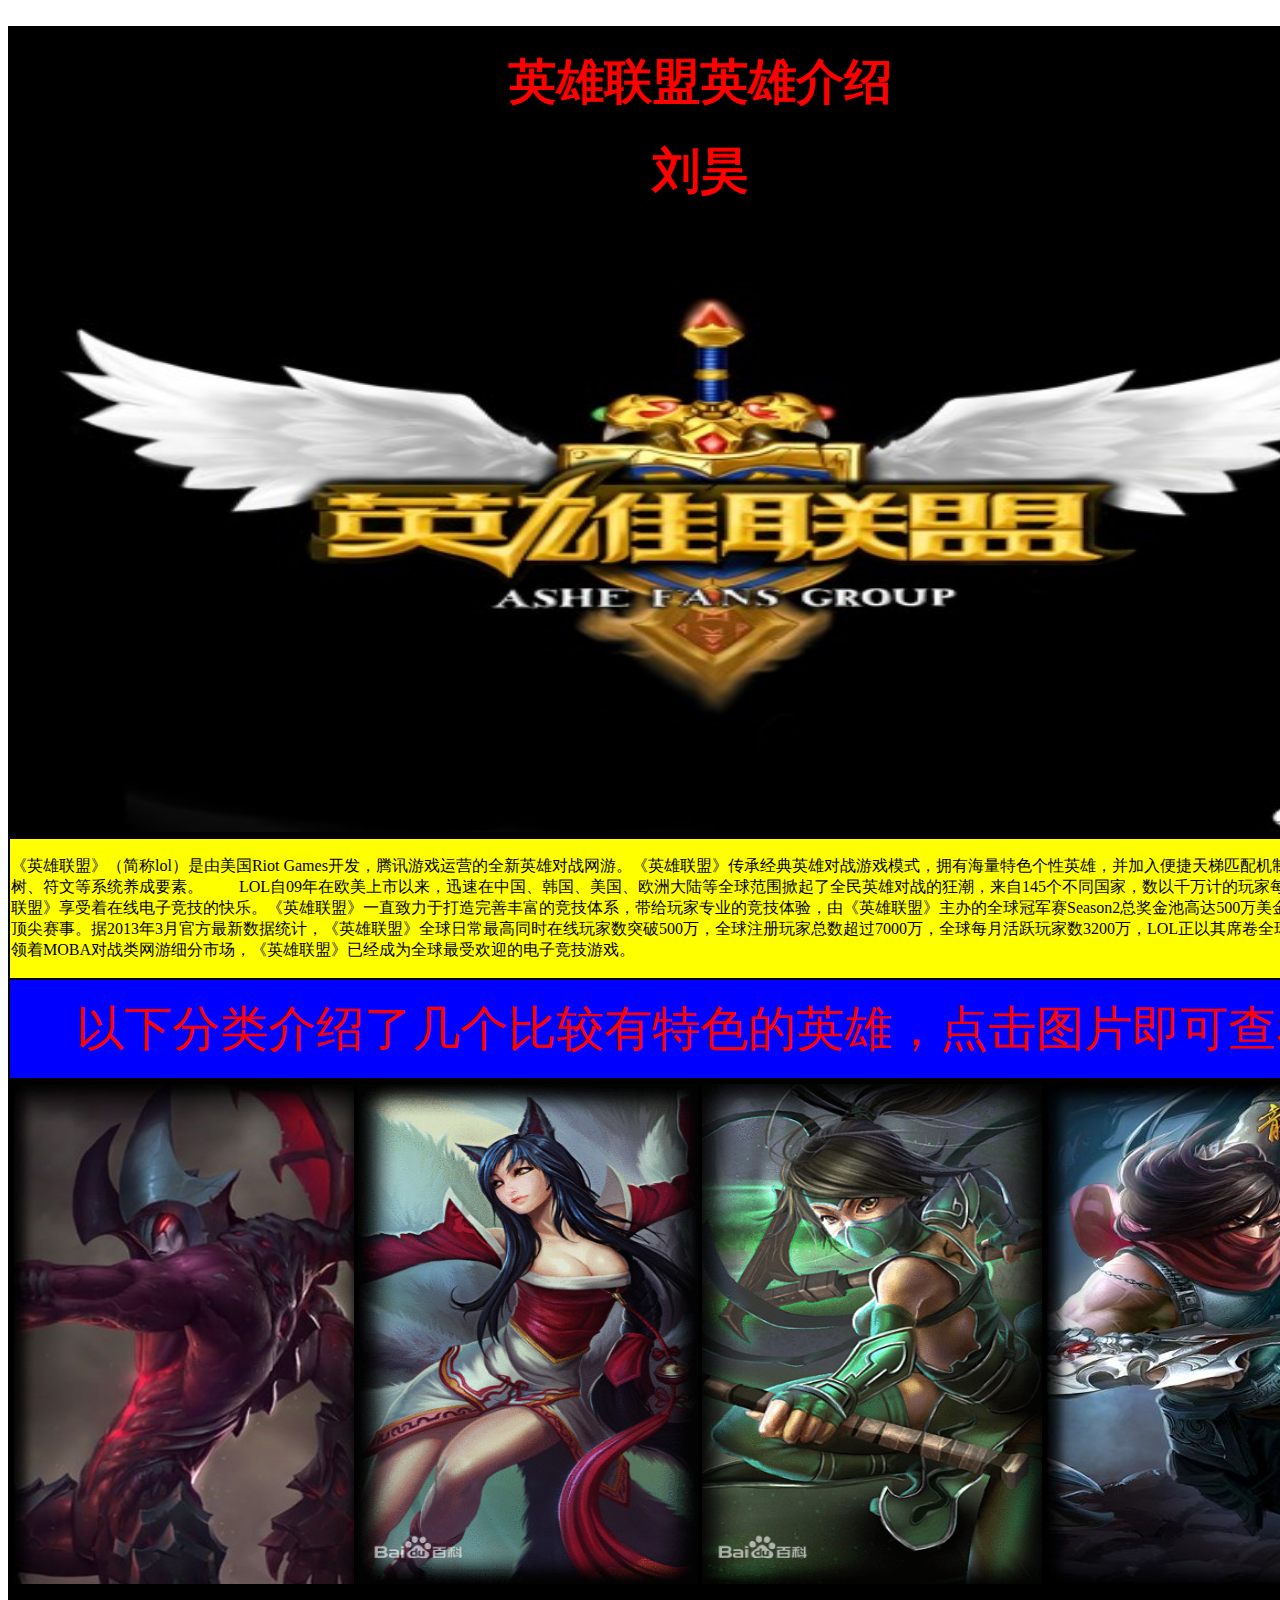
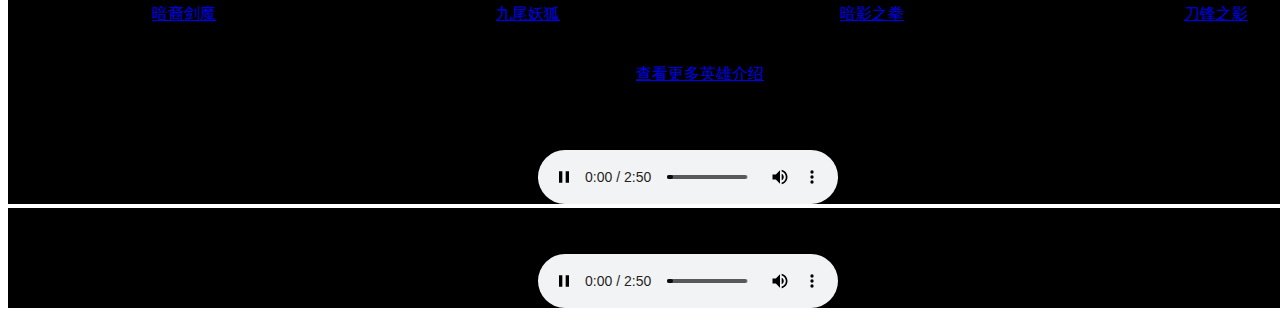
==== index.html @ 38ad1eeb "Update index.html" ====
<!DOCTYPE html>
<html>
 <meta charset="utf-8"/>
 <title>英雄联盟英雄介绍</title>
  <head>
  <style type="text/css">
    h1{color:blue}
    h6 {color:red}
  </style>
  </head>
  <body>
    <table style="background-color:#000000;width="3333" border="0"" >
     <tr><!-- first -->
      <td colspan="2" >
       <h1><a atarget="_blank" style="text-decoration:none" ><center><strong><font size="150" color=red face="楷体">英雄联盟英雄介绍</font></strong></center></h1>
       <h6><center><font size="15" color=red face="楷体">刘昊</font></center></h6>
      </td>
     </tr>

     <tr valign="top"><!-- second -->
      <td style="height:300px;width:1360px;">
      <a href="http://lol.qq.com/main.shtml">
       <img src="img/lol.jpg" width="100%" height="600">
       <br/>
       <tr bgcolor="yellow"><td><p color="blue">《英雄联盟》（简称lol）是由美国Riot Games开发，腾讯游戏运营的全新英雄对战网游。《英雄联盟》传承经典英雄对战游戏模式，拥有海量特色个性英雄，并加入便捷天梯匹配机制、创新天赋树、符文等系统养成要素。
　　LOL自09年在欧美上市以来，迅速在中国、韩国、美国、欧洲大陆等全球范围掀起了全民英雄对战的狂潮，来自145个不同国家，数以千万计的玩家每天通过《英雄联盟》享受着在线电子竞技的快乐。《英雄联盟》一直致力于打造完善丰富的竞技体系，带给玩家专业的竞技体验，由《英雄联盟》主办的全球冠军赛Season2总奖金池高达500万美金，问鼎世界级顶尖赛事。据2013年3月官方最新数据统计，《英雄联盟》全球日常最高同时在线玩家数突破500万，全球注册玩家总数超过7000万，全球每月活跃玩家数3200万，LOL正以其席卷全球的竞技魅力引领着MOBA对战类网游细分市场，《英雄联盟》已经成为全球最受欢迎的电子竞技游戏。</p></td></tr>
<br/>
      <tr bgcolor="blue">
       <td>
       <p><center><font size="15" color=red face="楷体">以下分类介绍了几个比较有特色的英雄，点击图片即可查看</font></center></p></td></tr>
       </td>
      </tr>
    <tr>
      <td style="width="100%";text-align:top;">
       <table>
       	<tr>
       		<td><a href="http://lol.qq.com/web201310/info-defail.shtml?id=Aatrox"><img src="img/1.jpg" width="340" height="500"><br/><p><center>暗裔剑魔</center></p></td>
       		<td><a href="http://lol.qq.com/web201310/info-defail.shtml?id=Ahri"><img src="img/2.gif" width="340" height="500"><br/><p><center>九尾妖狐</center></p></td>
       		<td><a href="http://lol.qq.com/web201310/info-defail.shtml?id=Akali"><img src="img/3.gif" width="340" height="500"><br/><p><center>暗影之拳</center></p></td>
       		<td><a href="http://lol.qq.com/web201310/info-defail.shtml?id=Talon"><img src="img/4.jpg" width="340" height="500"><br/><p><center>刀锋之影</center></p></td>
       	</tr>
       </table>
      </td>
    </tr>
 <tr>
  <td>
    <a href="http://lol.qq.com/web201310/info-heros.shtml#Navi"><p><center>查看更多英雄介绍</center></p>
  </td>
 </tr> 
</table>

 <embed height="100" width="1360" src="Warriors.mp3">

<embed height="100" width="1360" src="Warriors.mp3">
  </body>
</html>
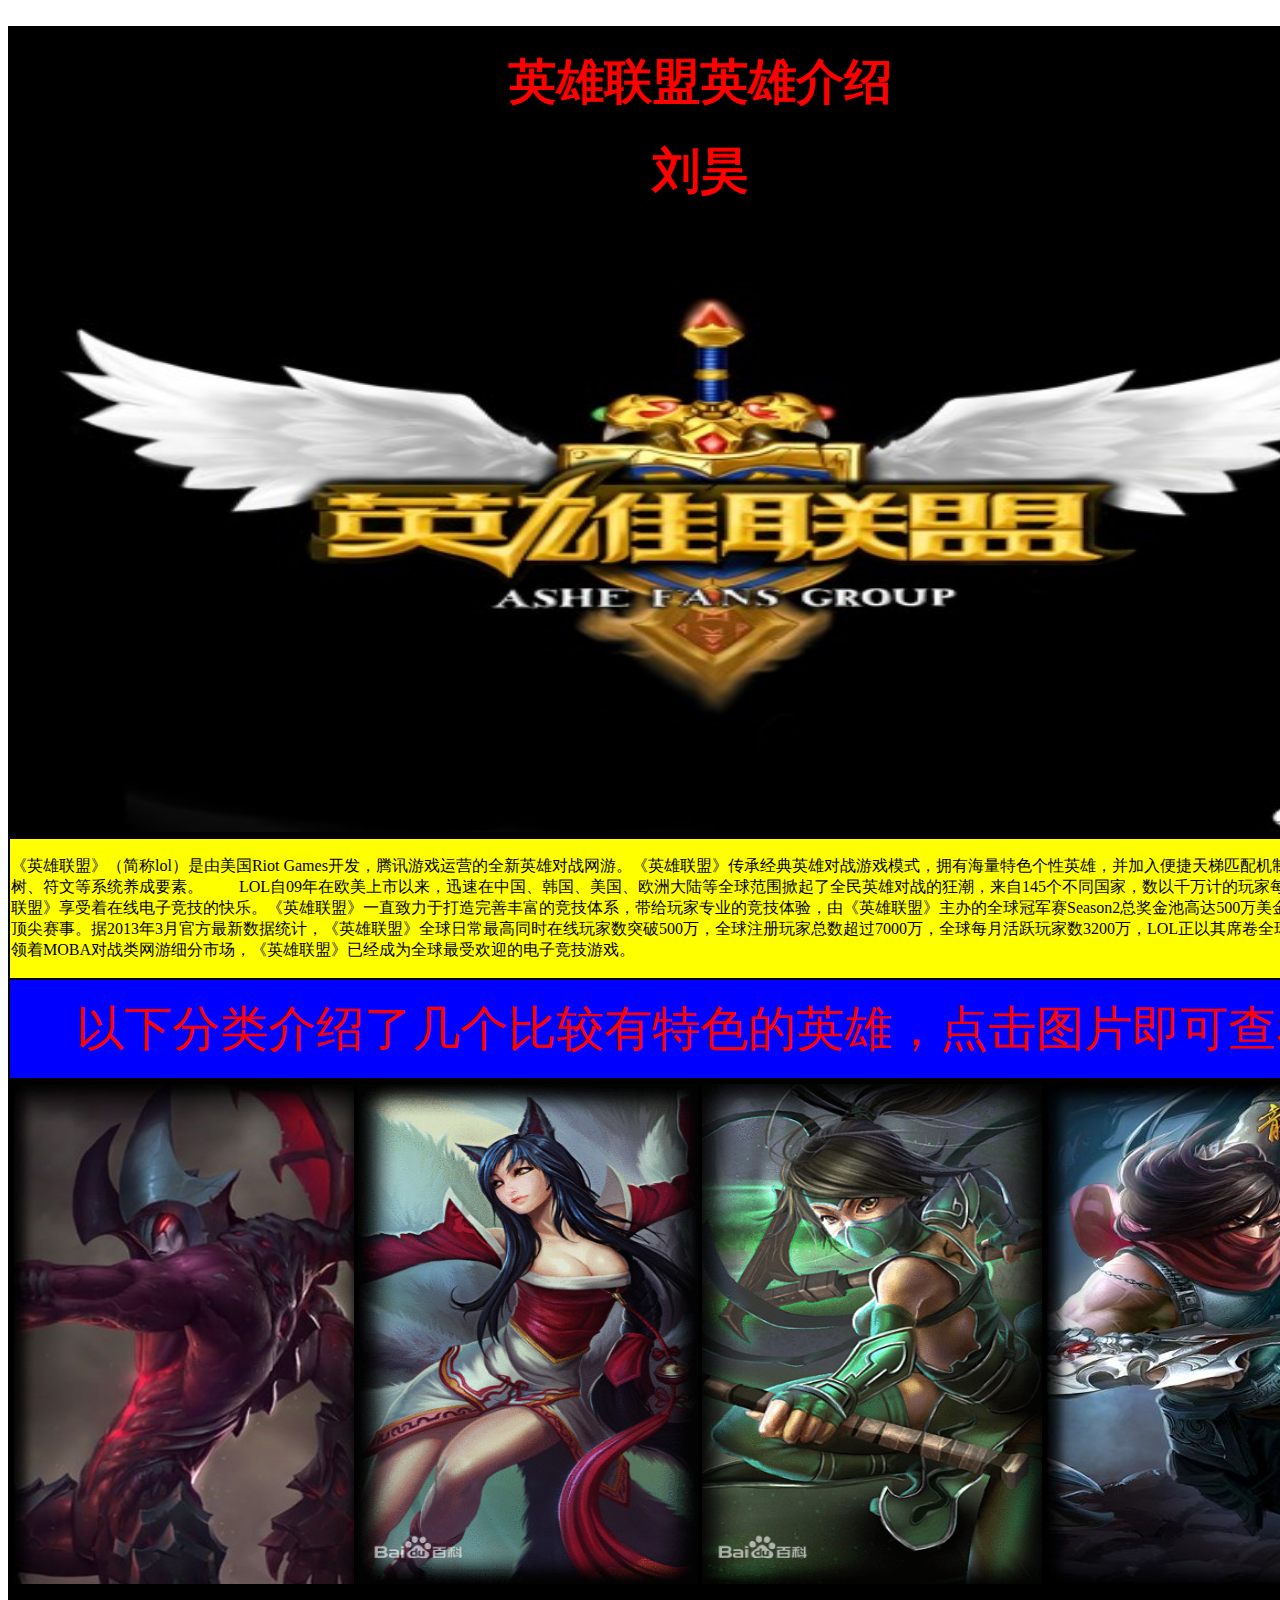
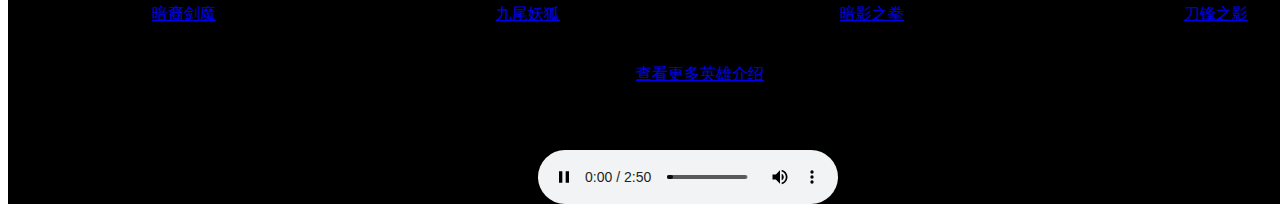
==== commit 706ca632: "Update index.html" ====
--- a/index.html
+++ b/index.html
@@ -49,8 +49,8 @@
  </tr> 
 </table>
 
- <embed height="100" width="1360" src="Warriors.mp3">
+ 
 
-<embed height="100" width="1360" src="Warriors.mp3">
+<embed height="100" width="1360" src="Warriors.mp3"></embed>
   </body>
 </html>
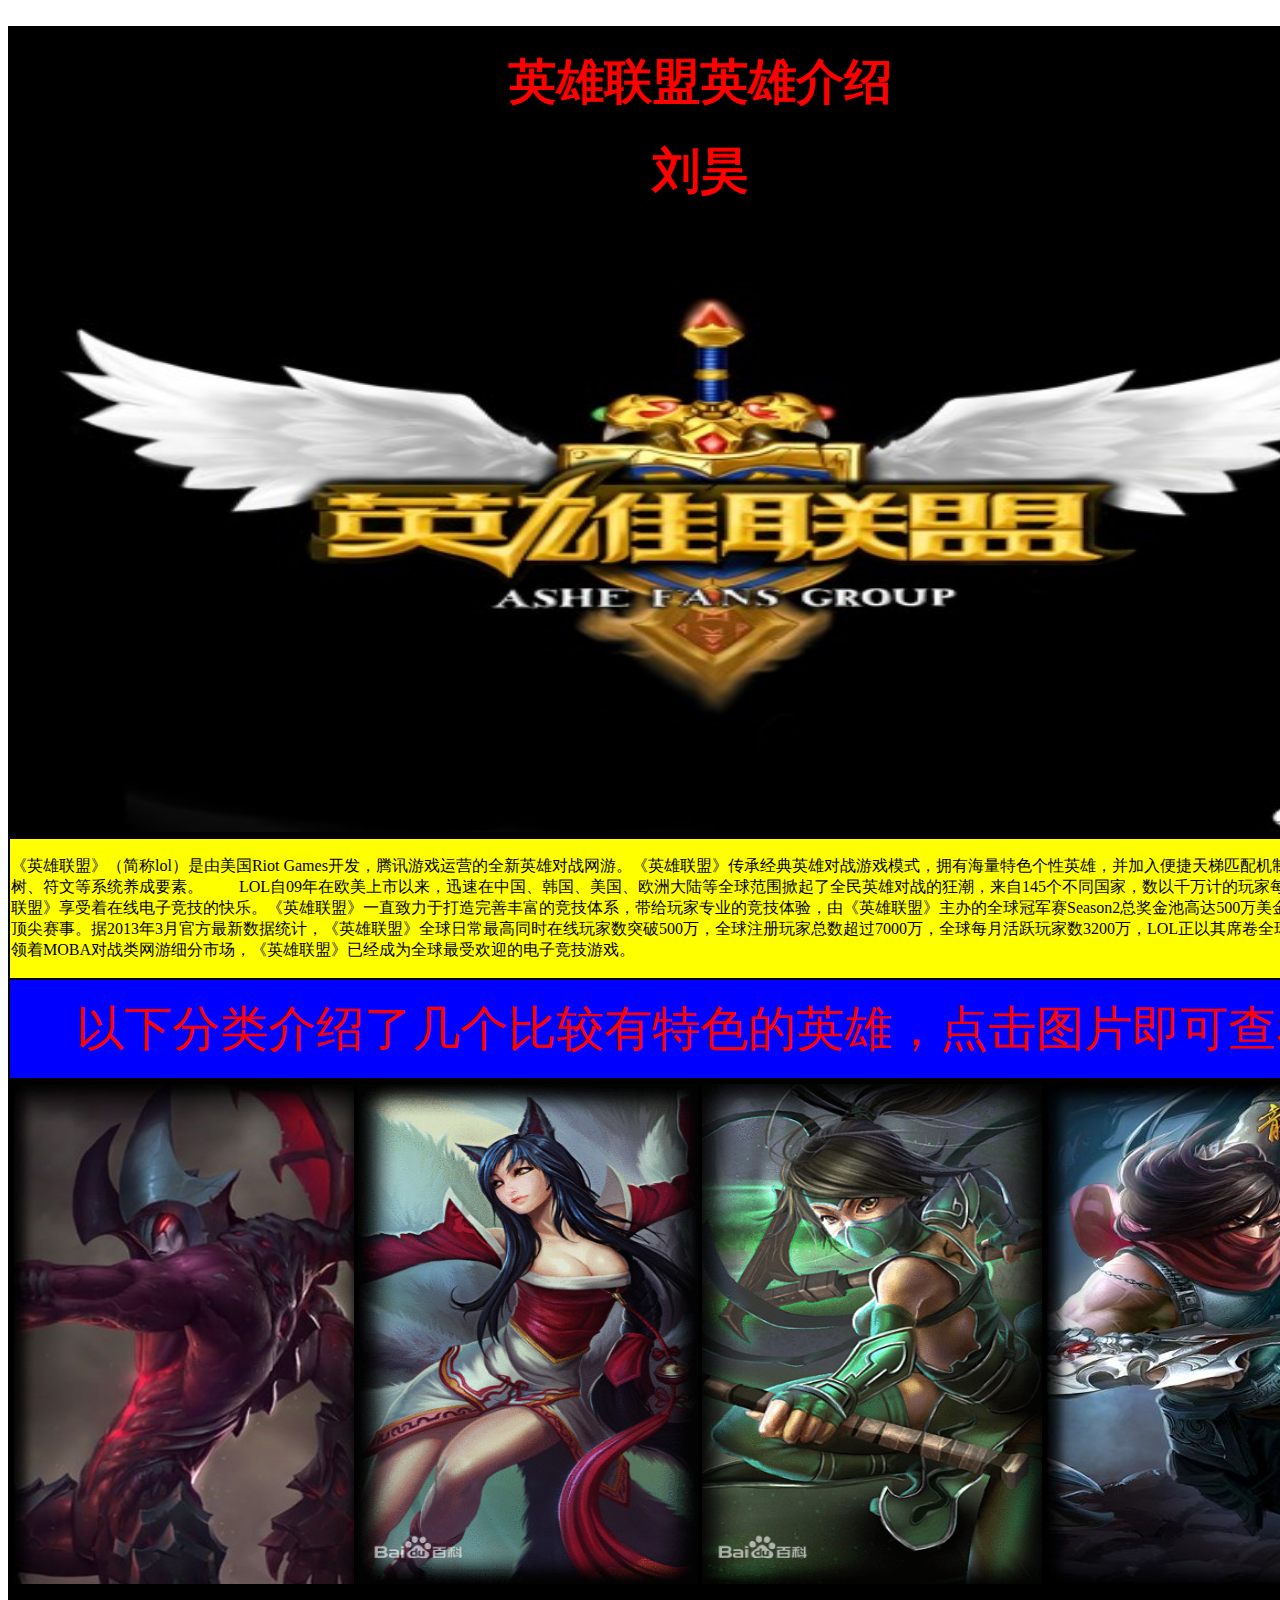
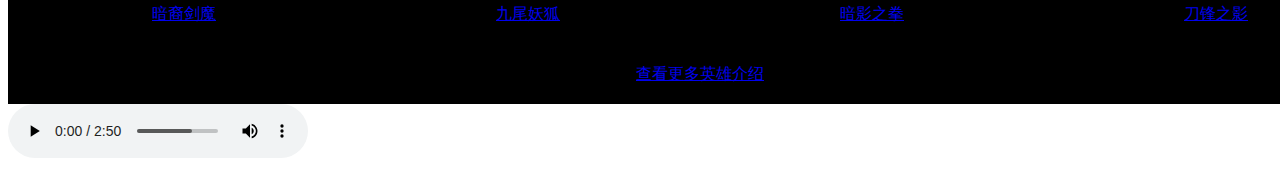
==== commit bc1b46a4: "Update index.html" ====
--- a/index.html
+++ b/index.html
@@ -48,9 +48,10 @@
   </td>
  </tr> 
 </table>
-
- 
-
-<embed height="100" width="1360" src="Warriors.mp3"></embed>
+<audio controls="controls">
+ <source src="Warriors.ogg" type="audio/ogg">
+ <source src="Warriors.mp3" type="audio/mpeg">
+ <embed height="100" width="1360" src="Warriors.mp3">
+ </audio>
   </body>
 </html>
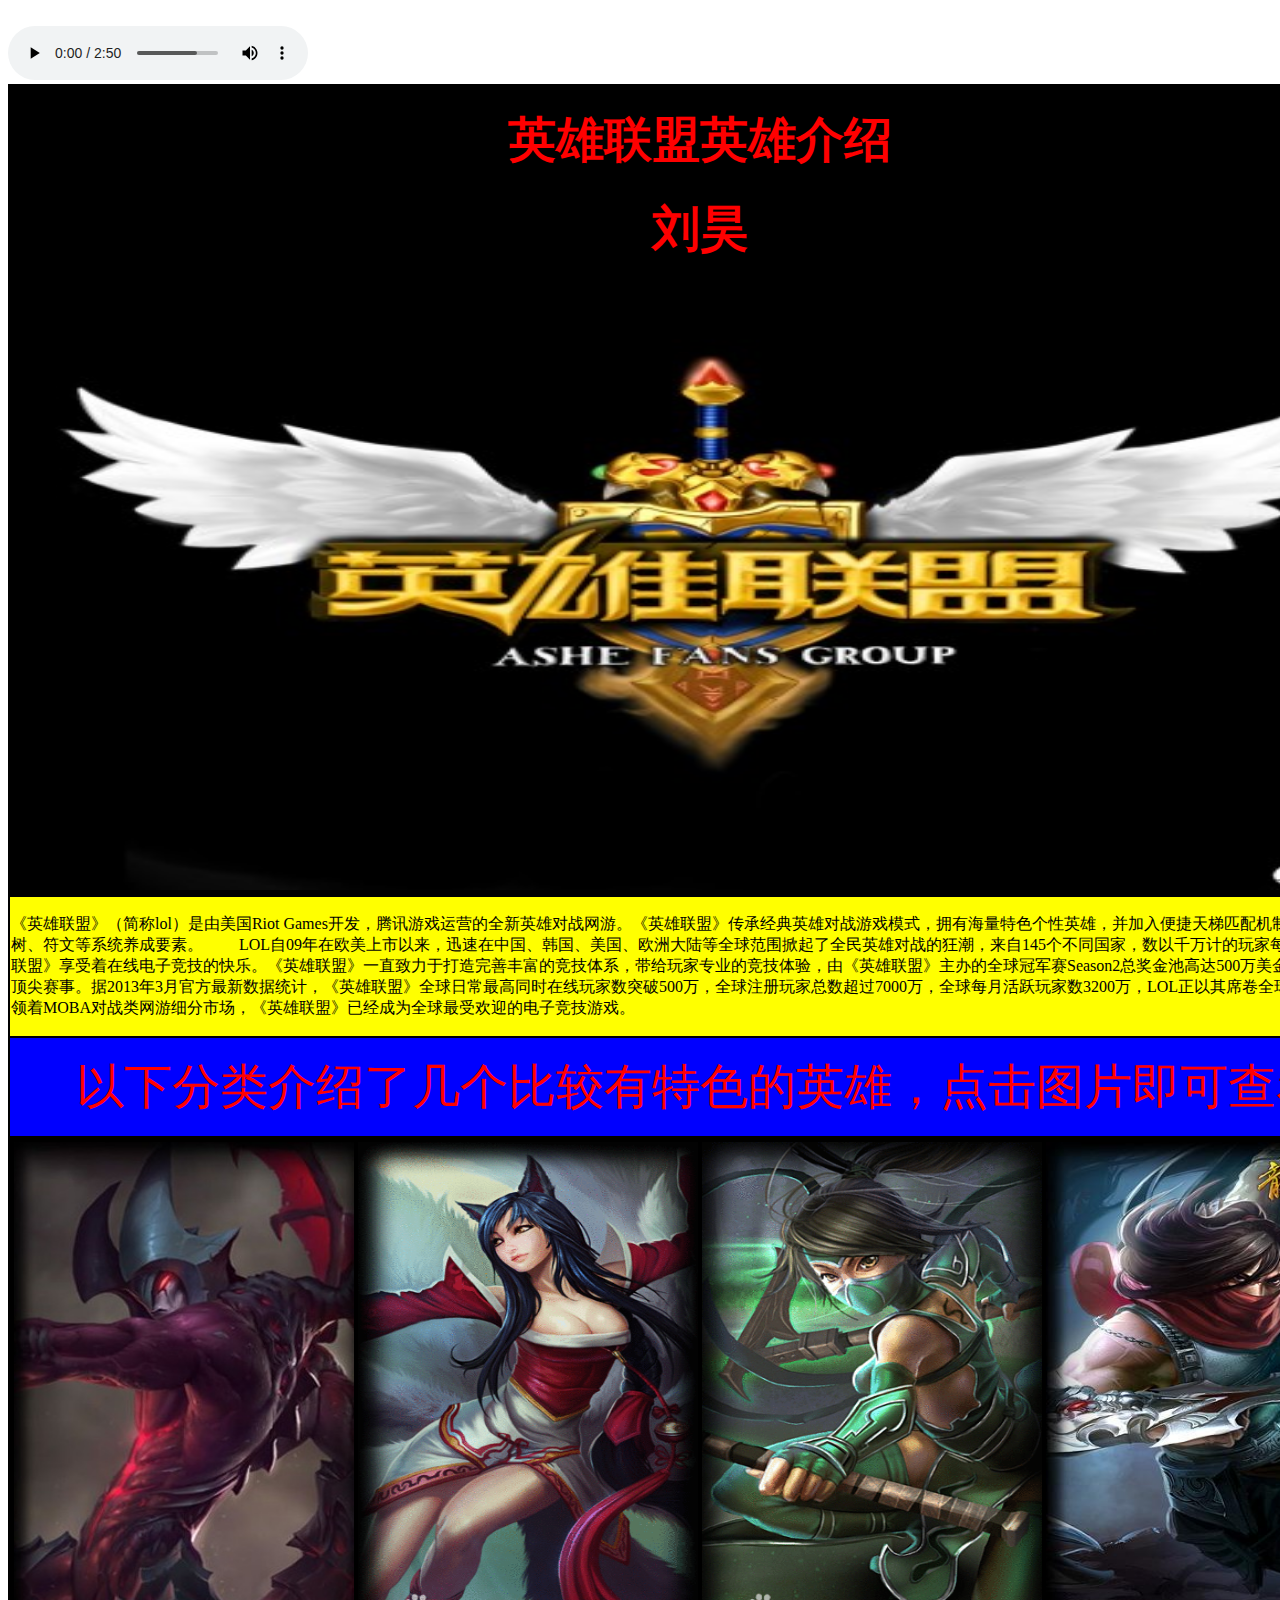
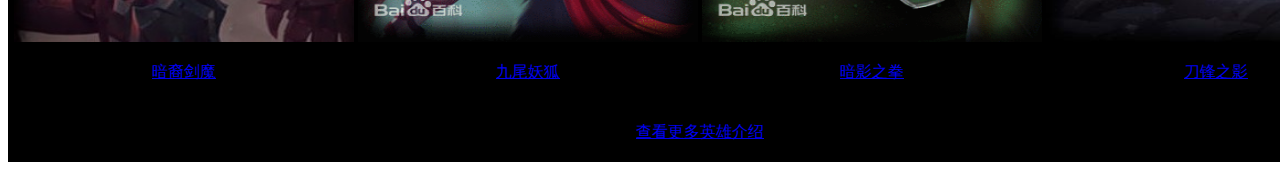
==== commit c9f8d3c1: "Update index.html" ====
--- a/index.html
+++ b/index.html
@@ -46,12 +46,13 @@
   <td>
     <a href="http://lol.qq.com/web201310/info-heros.shtml#Navi"><p><center>查看更多英雄介绍</center></p>
   </td>
- </tr> 
-</table>
-<audio controls="controls">
+ </tr>
+ <audio controls="controls">
  <source src="Warriors.ogg" type="audio/ogg">
  <source src="Warriors.mp3" type="audio/mpeg">
- <embed height="100" width="1360" src="Warriors.mp3">
+ <embed height="100" width="1360" src="Warriors.mp3"/>
  </audio>
+</table>
+
   </body>
 </html>
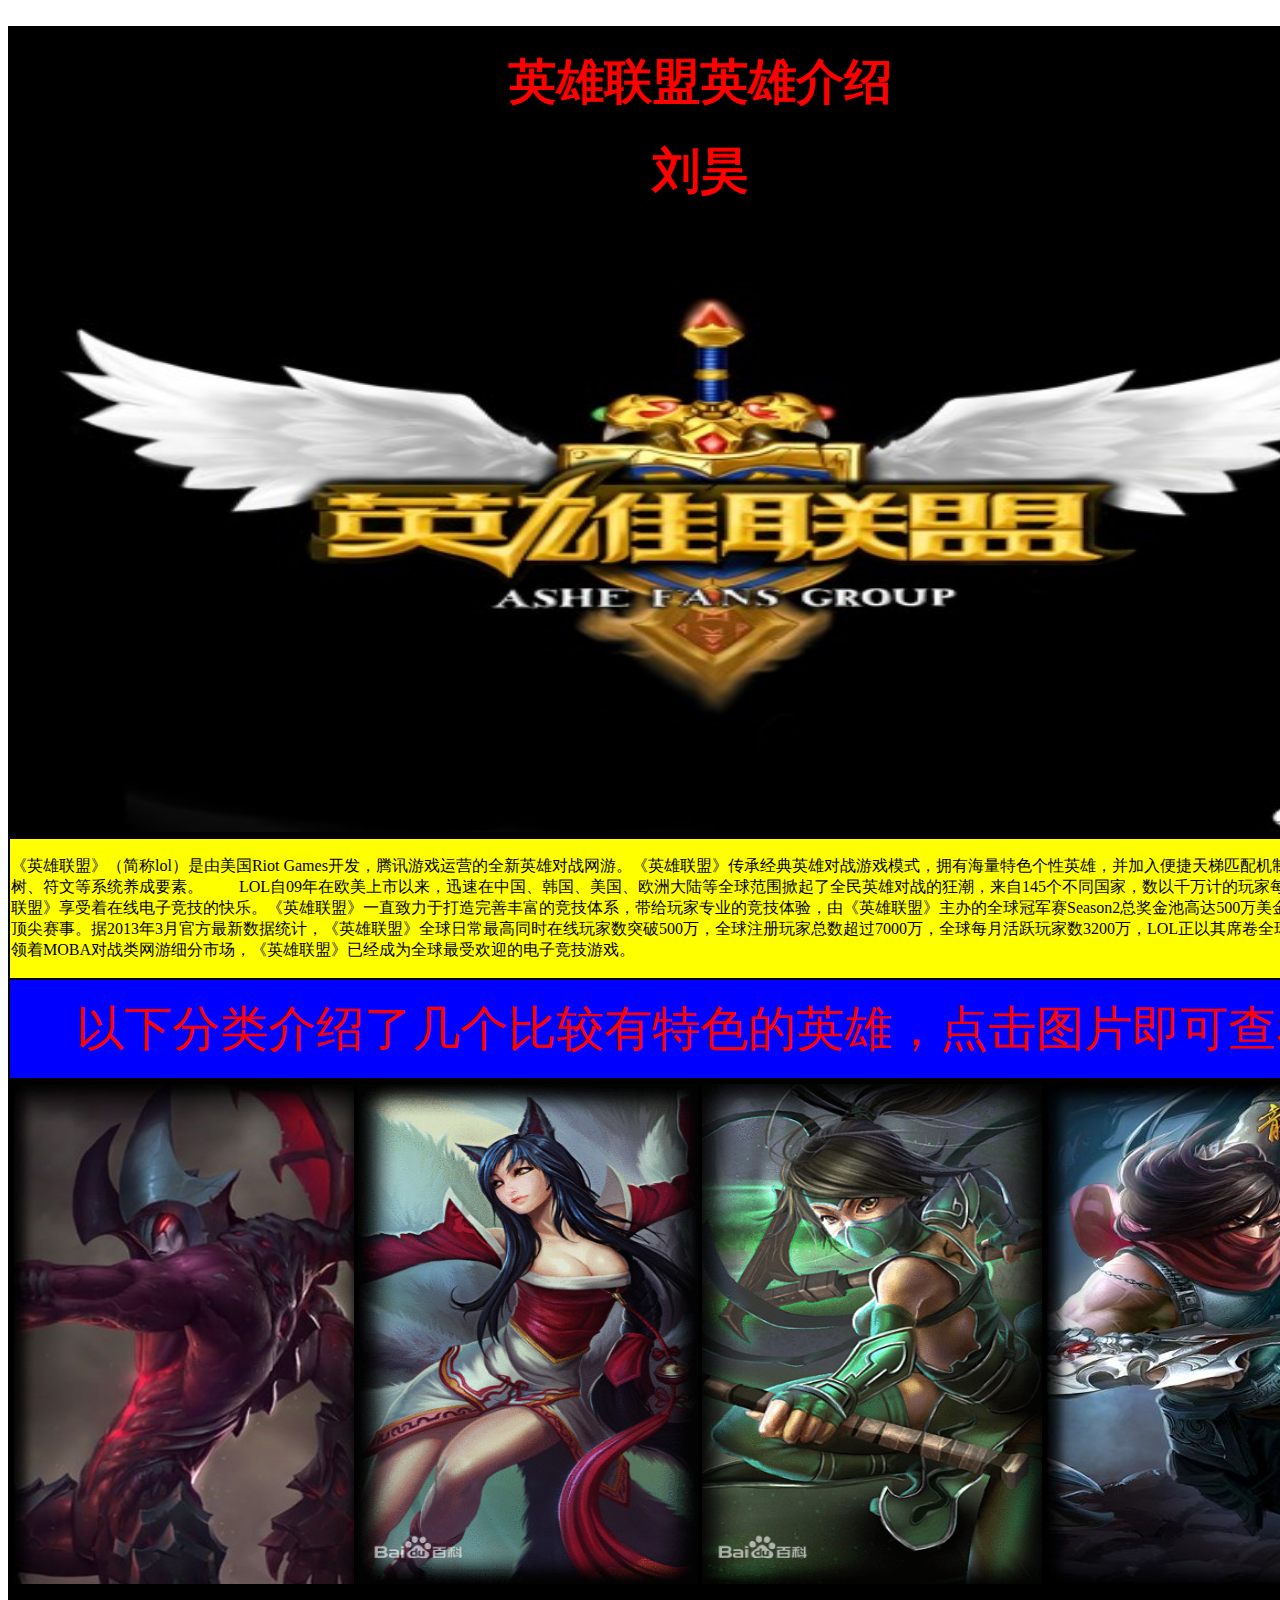
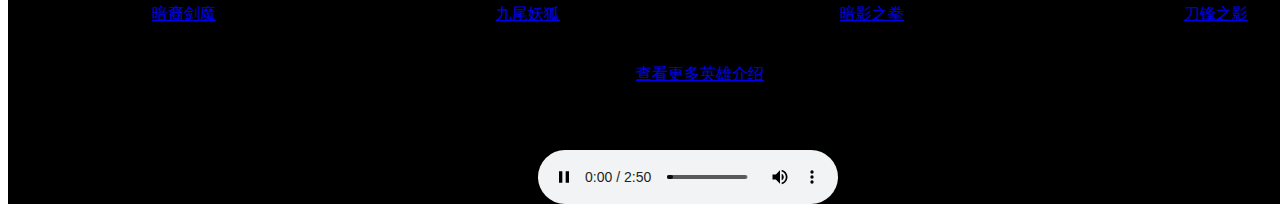
==== commit 7c069dff: "Update index.html" ====
--- a/index.html
+++ b/index.html
@@ -47,12 +47,11 @@
     <a href="http://lol.qq.com/web201310/info-heros.shtml#Navi"><p><center>查看更多英雄介绍</center></p>
   </td>
  </tr>
- <audio controls="controls">
- <source src="Warriors.ogg" type="audio/ogg">
- <source src="Warriors.mp3" type="audio/mpeg">
+
+</table>
+
  <embed height="100" width="1360" src="Warriors.mp3"/>
- </audio>
-</table>
+
 
   </body>
 </html>
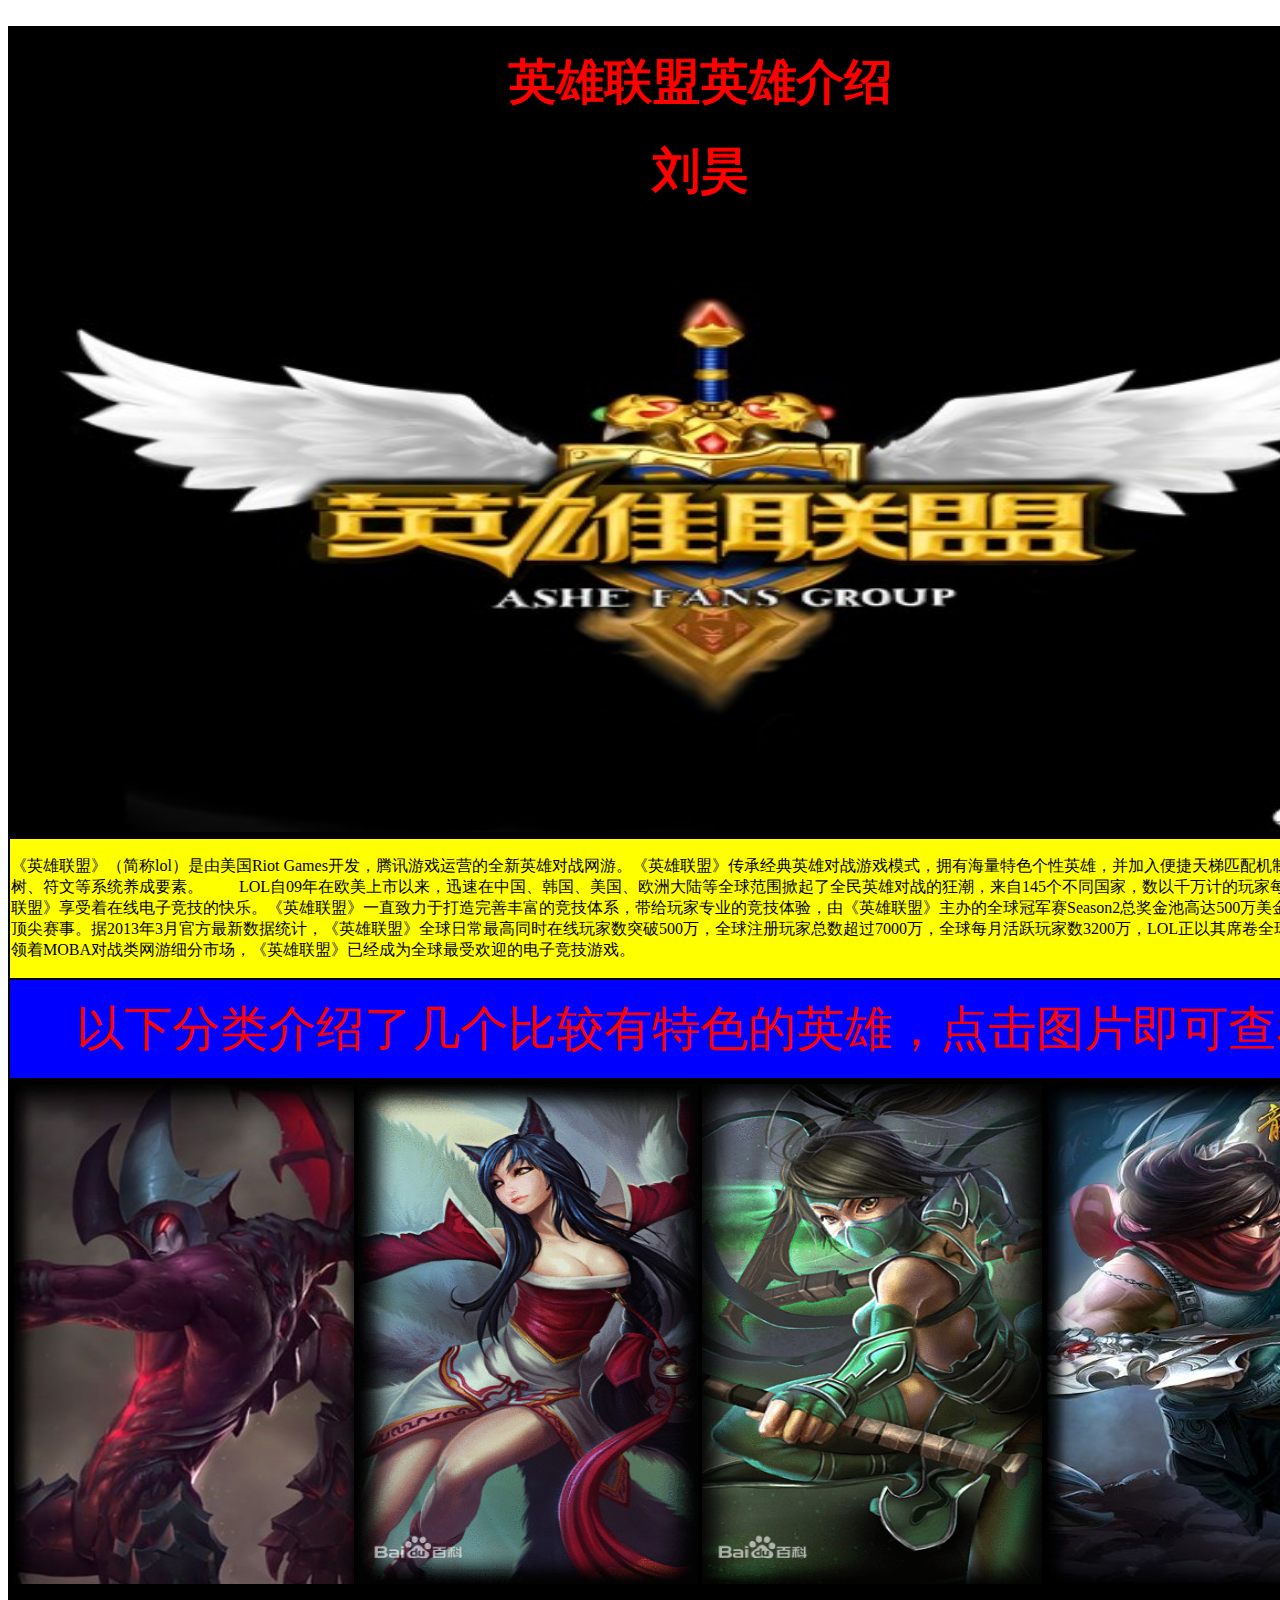
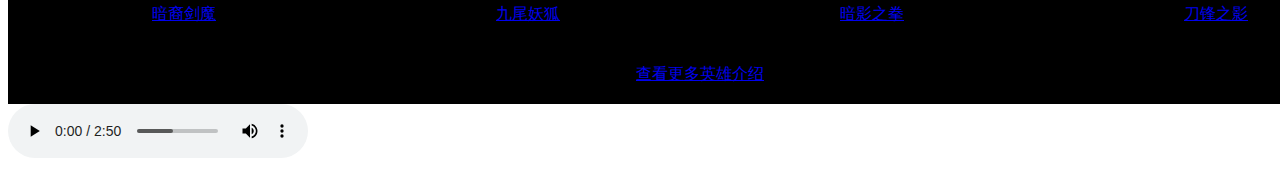
==== commit c7c5d1e6: "Update index.html" ====
--- a/index.html
+++ b/index.html
@@ -47,11 +47,11 @@
     <a href="http://lol.qq.com/web201310/info-heros.shtml#Navi"><p><center>查看更多英雄介绍</center></p>
   </td>
  </tr>
-
 </table>
-
+</body>
+ <audio controls="controls">
+ <source src="Warriors.ogg" type="audio/ogg">
+ <source src="Warriors.mp3" type="audio/mpeg">
  <embed height="100" width="1360" src="Warriors.mp3"/>
-
-
-  </body>
+ </audio>
 </html>
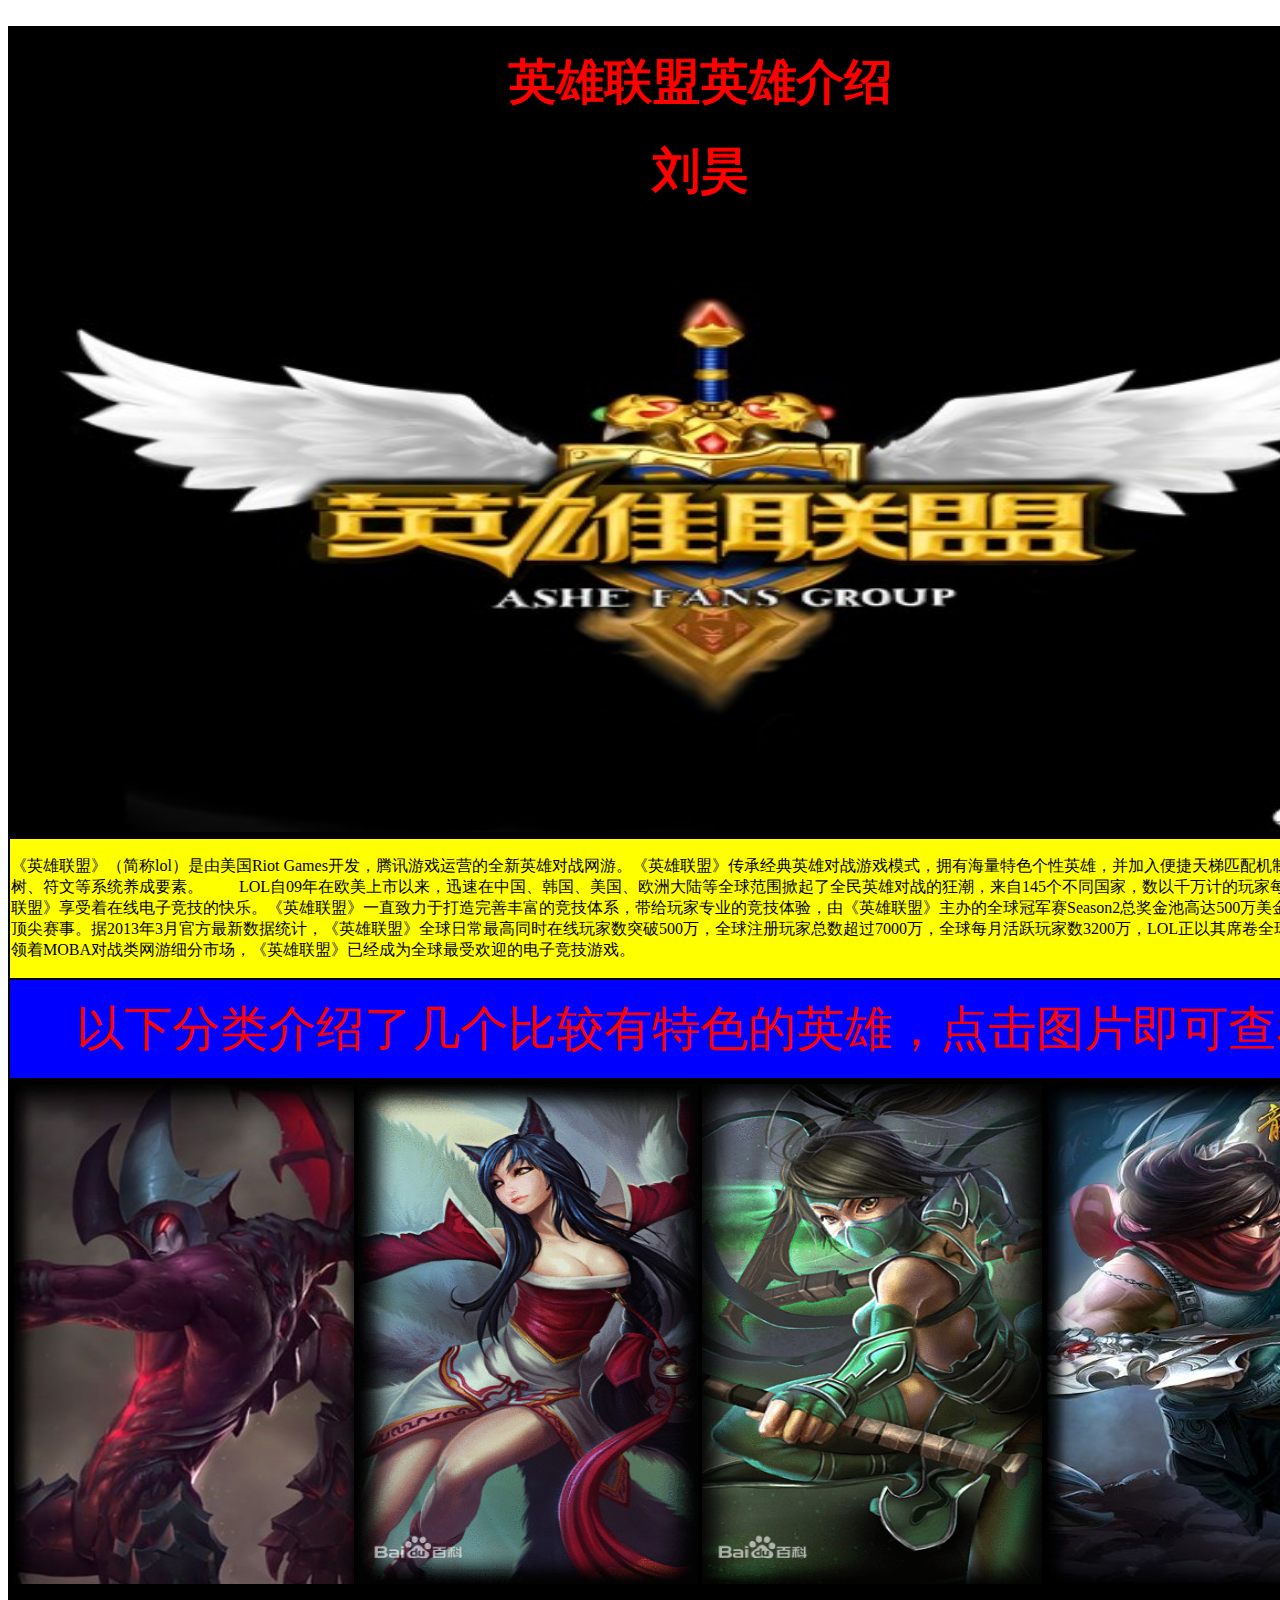
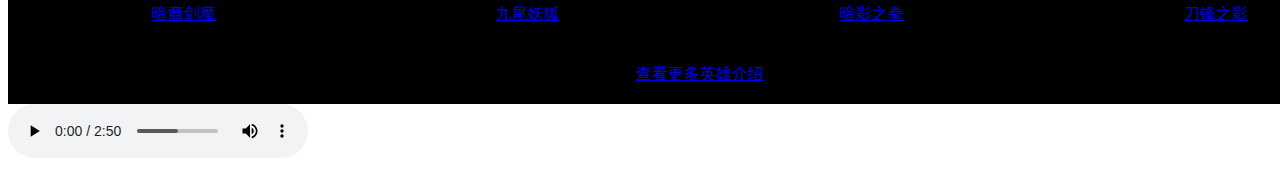
==== commit 857611f5: "Update index.html" ====
--- a/index.html
+++ b/index.html
@@ -47,11 +47,11 @@
     <a href="http://lol.qq.com/web201310/info-heros.shtml#Navi"><p><center>查看更多英雄介绍</center></p>
   </td>
  </tr>
-</table>
-</body>
- <audio controls="controls">
+</table> 
+<audio controls="controls">
  <source src="Warriors.ogg" type="audio/ogg">
  <source src="Warriors.mp3" type="audio/mpeg">
  <embed height="100" width="1360" src="Warriors.mp3"/>
- </audio>
+</audio>
+</body>
 </html>
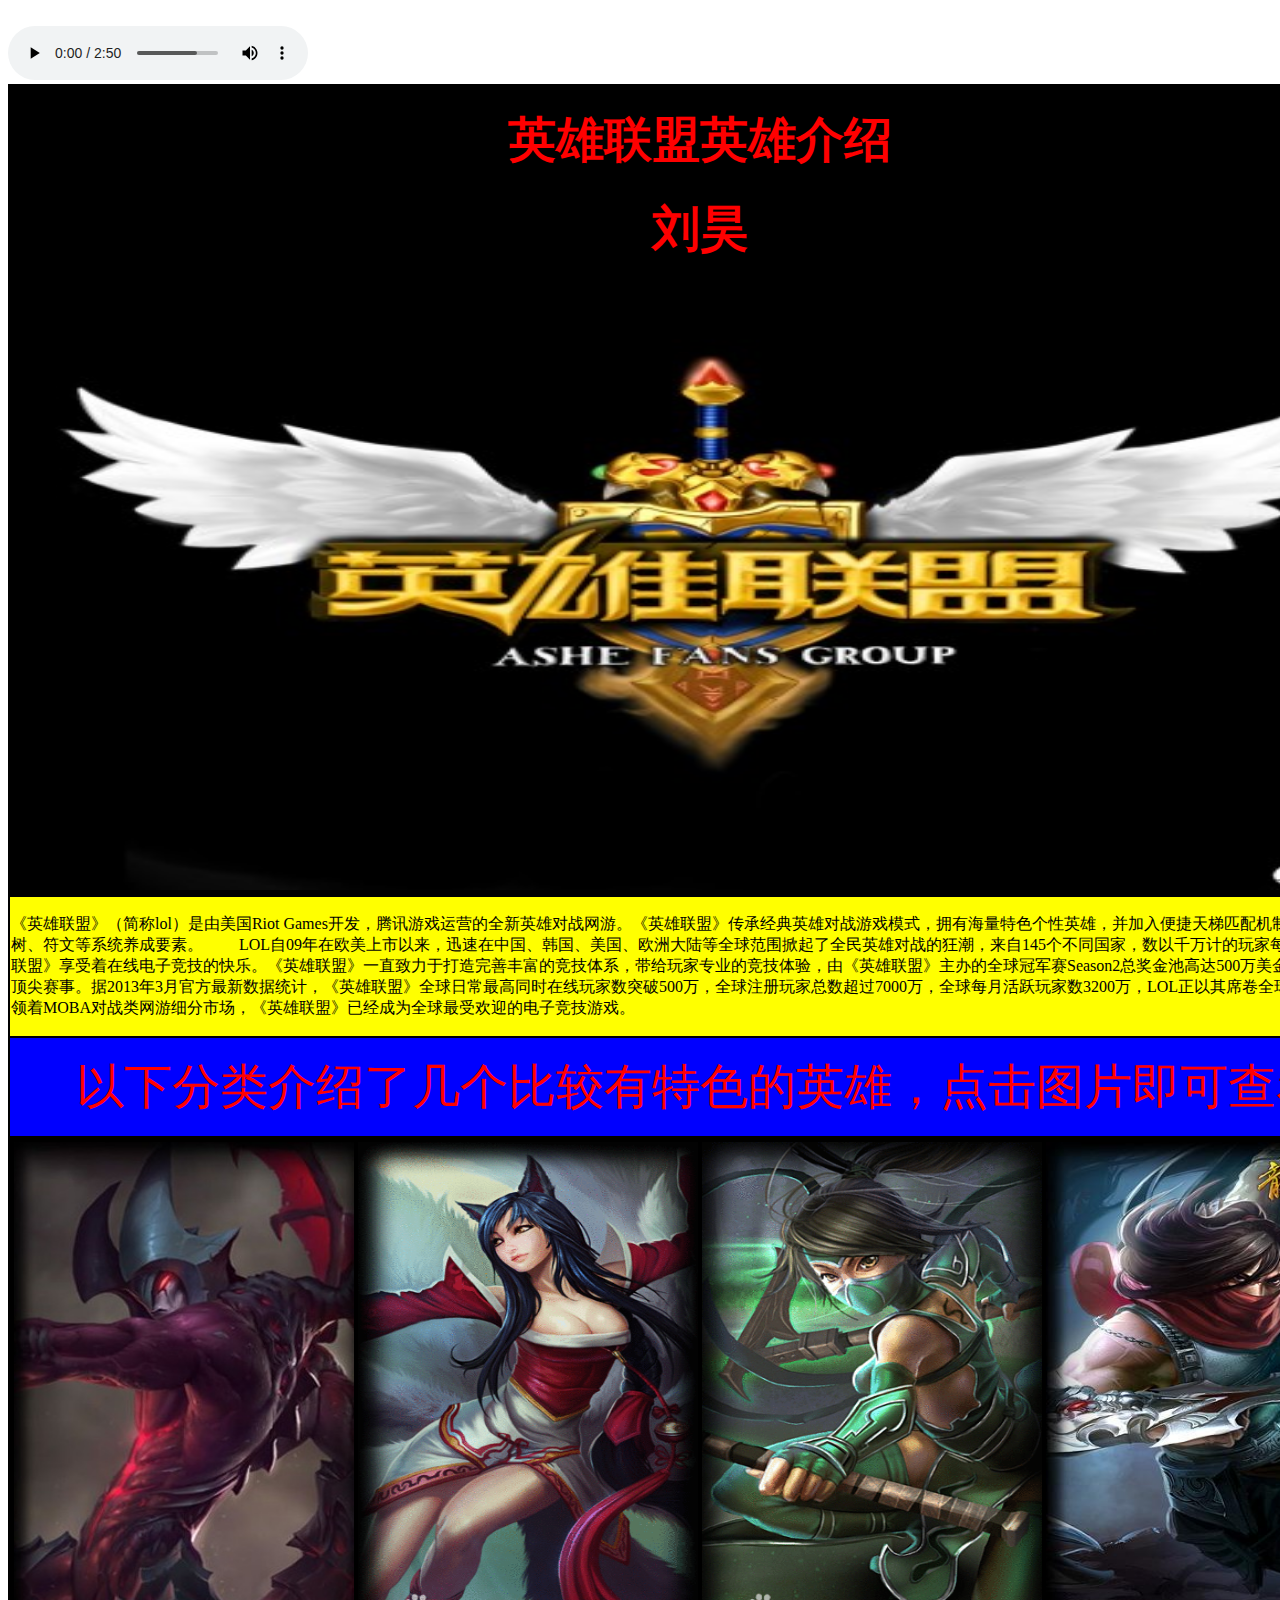
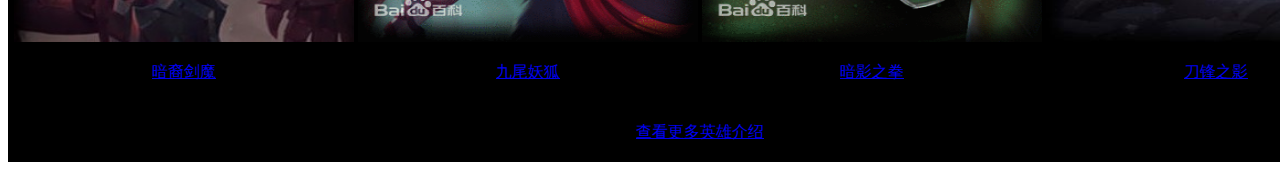
==== commit ea24f63c: "Update index.html" ====
--- a/index.html
+++ b/index.html
@@ -46,12 +46,13 @@
   <td>
     <a href="http://lol.qq.com/web201310/info-heros.shtml#Navi"><p><center>查看更多英雄介绍</center></p>
   </td>
- </tr>
-</table> 
-<audio controls="controls">
+  <audio controls="controls">
  <source src="Warriors.ogg" type="audio/ogg">
  <source src="Warriors.mp3" type="audio/mpeg">
  <embed height="100" width="1360" src="Warriors.mp3"/>
 </audio>
+ </tr>
+</table> 
+
 </body>
 </html>
